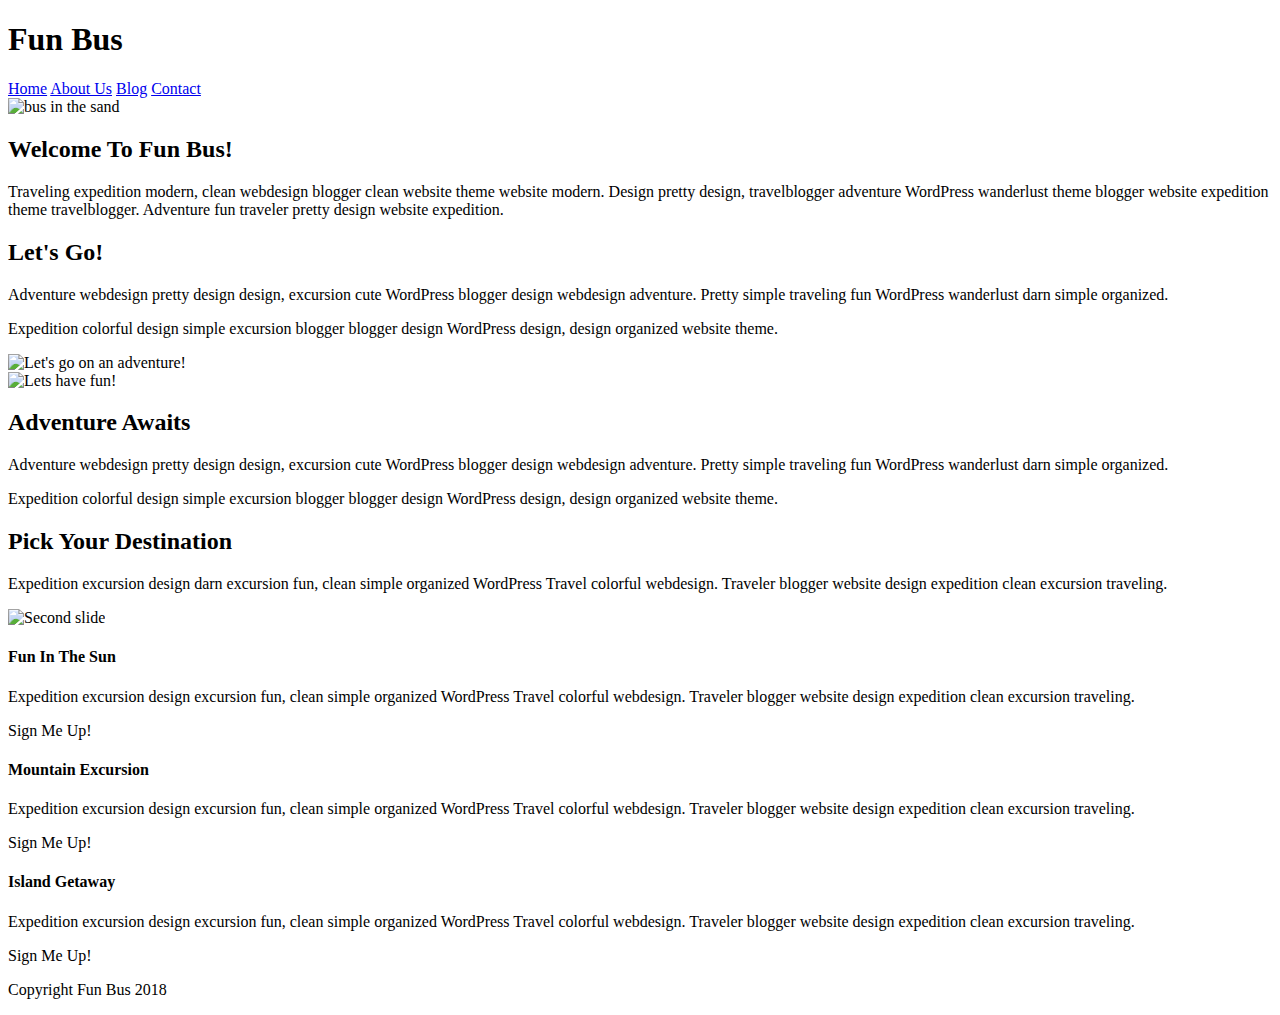
==== index.html @ 67004b07 "set event listener to change image to make it appear as if background is disappearing" ====
<!doctype html>

<html lang="en">
<head>
  <meta charset="utf-8">

  <title>Fun Bus Travel Agency - Solution</title>

  <link href="https://fonts.googleapis.com/css?family=Indie+Flower|Roboto" rel="stylesheet">
  <link href="css/index.css" rel="stylesheet">

  <script src="js/index.js" async></script>

  <!--[if lt IE 9]>
    <script src="https://cdnjs.cloudflare.com/ajax/libs/html5shiv/3.7.3/html5shiv.js"></script>
  <![endif]-->
</head>

<body>

  <header class="main-navigation">
    <div class="container nav-container">
      <h1 class="logo-heading">Fun Bus</h1>
      <nav class="nav">
        <a class="nav-link" href="#">Home</a>
        <a class="nav-link" href="#">About Us</a>
        <a class="nav-link" href="#">Blog</a>
        <a class="nav-link" href="#">Contact</a>
      </nav>
    </div>
  </header>
     
  <div class="container home">
    <header class="intro">
      <img class = "fun-bus-img" src="img/fun-bus.jpg" alt="bus in the sand">
      <h2>Welcome To Fun Bus!</h2>
      <p>Traveling expedition modern, clean webdesign blogger clean website theme website modern. Design pretty design, travelblogger adventure WordPress wanderlust theme blogger website expedition theme travelblogger. Adventure fun traveler pretty design website expedition.</p>
    </header>
    <section class="content-section">
      <div class="text-content">
        <h2>Let's Go!</h2>
        <p>Adventure webdesign pretty design design, excursion cute WordPress blogger design webdesign adventure. Pretty simple traveling fun WordPress wanderlust darn simple organized.</p> 
        <p>Expedition colorful design simple excursion blogger blogger design WordPress design, design organized website theme.</p>
      </div>
      <div class="img-content">
        <img src="img/adventure.jpg" alt="Let's go on an adventure!">
      </div>
    </section>
    <section class="content-section inverse-content">
      <div class="img-content">
          <img src="img/fun.jpg" class="img-fluid rounded" alt="Lets have fun!">
      </div>
      <div class="text-content">
        <h2>Adventure Awaits</h2>
        <p>Adventure webdesign pretty design design, excursion cute WordPress blogger design webdesign adventure. Pretty simple traveling fun WordPress wanderlust darn simple organized.</p> 
        <p>Expedition colorful design simple excursion blogger blogger design WordPress design, design organized website theme.</p>
      </div>
     
    </section>
    <section class="content-destination">
      <h2>Pick Your Destination</h2>
      <p>Expedition excursion design darn excursion fun, clean simple organized WordPress Travel colorful webdesign. Traveler blogger website design expedition clean excursion traveling.</p>
      <img src="img/destination.jpg" alt="Second slide">
    </section>
    <section class="content-pick">

      <div class="destination">
        <h4>Fun In The Sun</h4>
        <p>Expedition excursion design excursion fun, clean simple organized WordPress Travel colorful webdesign. Traveler blogger website design expedition clean excursion traveling.</p>
        <div class="btn">Sign Me Up!</div>
      </div>
      <div class="destination">
        <h4>Mountain Excursion</h4>
        <p>Expedition excursion design excursion fun, clean simple organized WordPress Travel colorful webdesign. Traveler blogger website design expedition clean excursion traveling.</p>
        <div class="btn">Sign Me Up!</div>
      </div>
      <div class="destination">
        <h4>Island Getaway</h4>
        <p>Expedition excursion design excursion fun, clean simple organized WordPress Travel colorful webdesign. Traveler blogger website design expedition clean excursion traveling.</p>
        <div class="btn">Sign Me Up!</div>
      </div>
    </section>
  </div><!-- container -->

  <footer class="footer">
    <p>Copyright Fun Bus 2018</p>
  </footer>

</body>
</html>
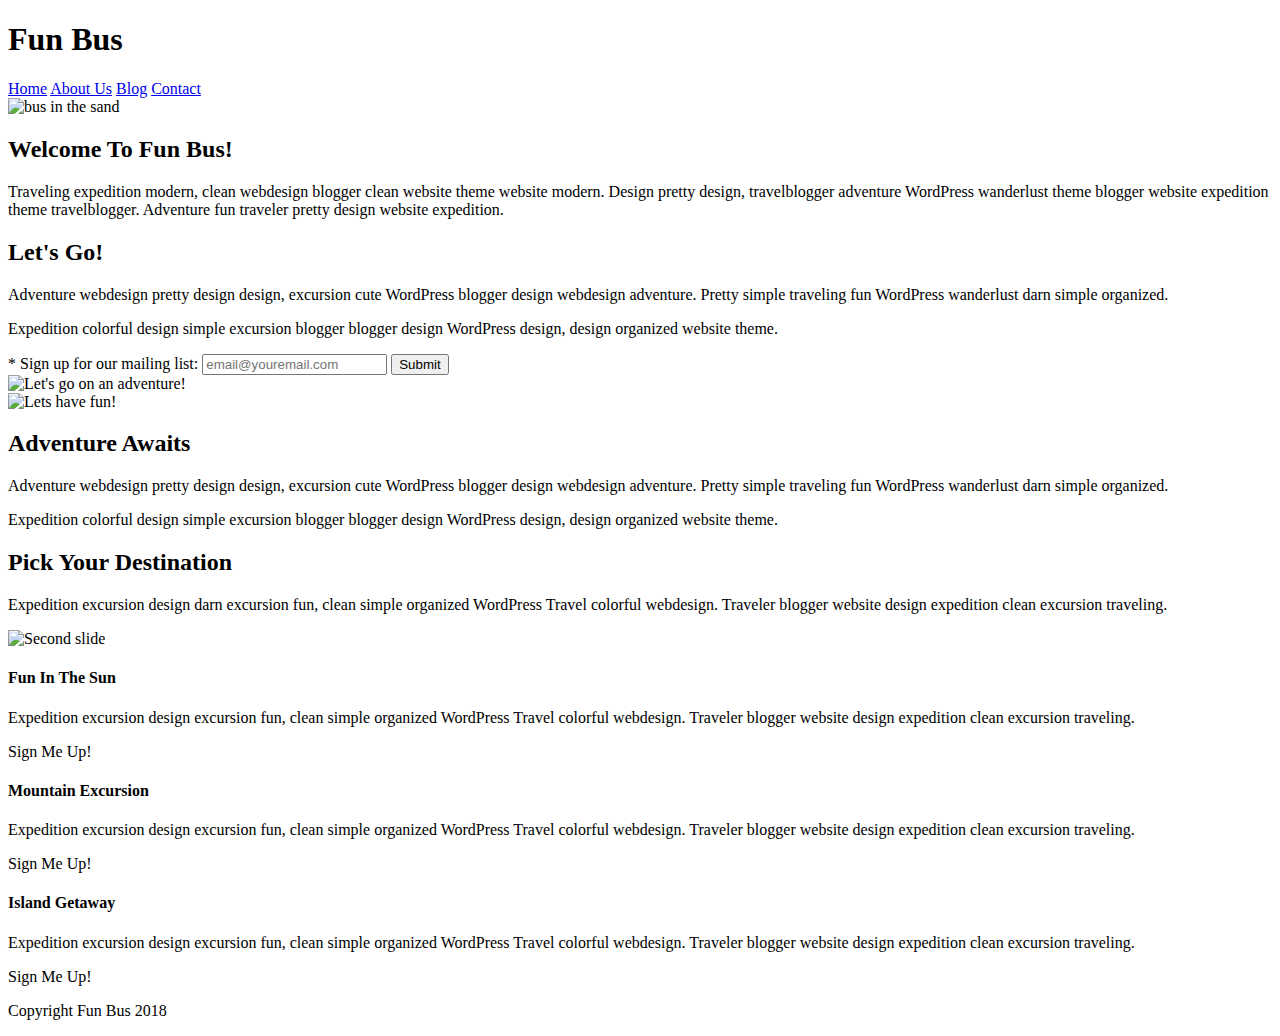
==== commit 3a5fa837: "added section to lets go for email subscription and created hack alert" ====
--- a/index.html
+++ b/index.html
@@ -17,7 +17,7 @@
 </head>
 
 <body>
-
+<div class="dark-mode">
   <header class="main-navigation">
     <div class="container nav-container">
       <h1 class="logo-heading">Fun Bus</h1>
@@ -41,6 +41,10 @@
         <h2>Let's Go!</h2>
         <p>Adventure webdesign pretty design design, excursion cute WordPress blogger design webdesign adventure. Pretty simple traveling fun WordPress wanderlust darn simple organized.</p> 
         <p>Expedition colorful design simple excursion blogger blogger design WordPress design, design organized website theme.</p>
+        <label id="email-label" for "email">* Sign up for our mailing list:</label>
+        <input id="email" type="email" required name="email" 
+        placeholder="email@youremail.com">
+        <button class = "subscribe">Submit</button>
       </div>
       <div class="img-content">
         <img src="img/adventure.jpg" alt="Let's go on an adventure!">
@@ -67,17 +71,17 @@
       <div class="destination">
         <h4>Fun In The Sun</h4>
         <p>Expedition excursion design excursion fun, clean simple organized WordPress Travel colorful webdesign. Traveler blogger website design expedition clean excursion traveling.</p>
-        <div class="btn">Sign Me Up!</div>
+        <div class="btn" id="btn-1">Sign Me Up!</div>
       </div>
       <div class="destination">
         <h4>Mountain Excursion</h4>
         <p>Expedition excursion design excursion fun, clean simple organized WordPress Travel colorful webdesign. Traveler blogger website design expedition clean excursion traveling.</p>
-        <div class="btn">Sign Me Up!</div>
+        <div class="btn" id="btn-2">Sign Me Up!</div>
       </div>
       <div class="destination">
         <h4>Island Getaway</h4>
         <p>Expedition excursion design excursion fun, clean simple organized WordPress Travel colorful webdesign. Traveler blogger website design expedition clean excursion traveling.</p>
-        <div class="btn">Sign Me Up!</div>
+        <div class="btn" id="btn-3">Sign Me Up!</div>
       </div>
     </section>
   </div><!-- container -->
@@ -85,6 +89,6 @@
   <footer class="footer">
     <p>Copyright Fun Bus 2018</p>
   </footer>
-
+</div>
 </body>
 </html>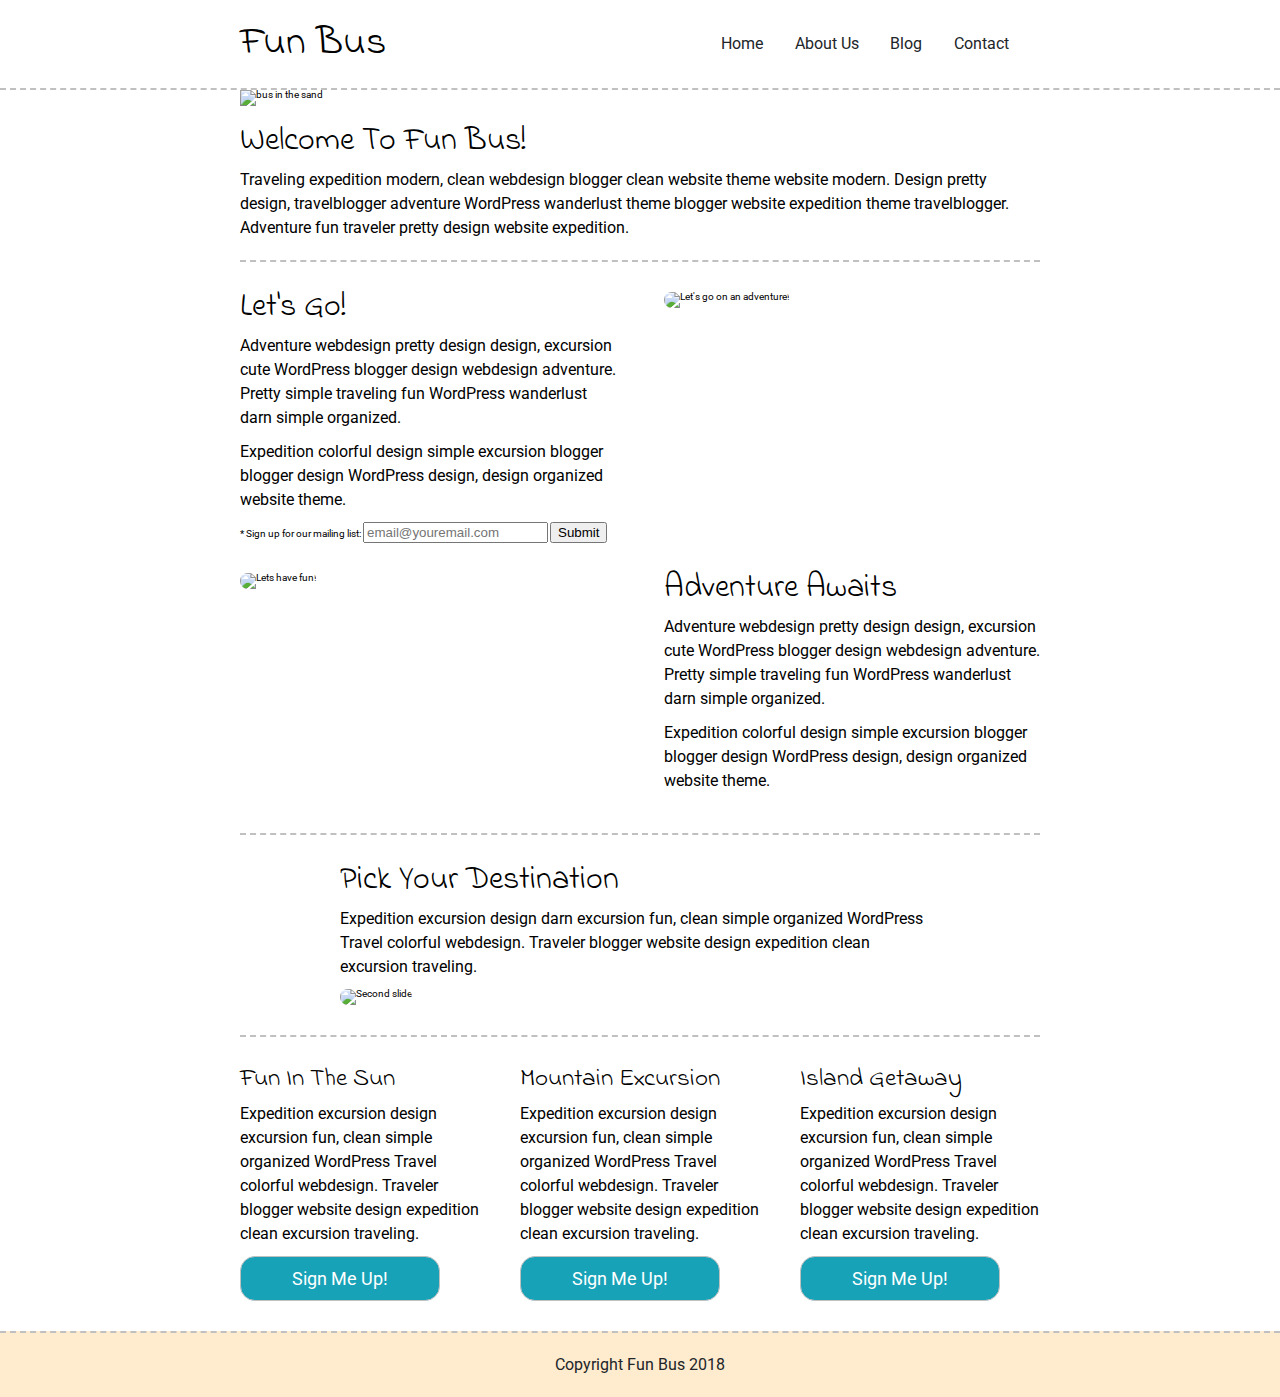
==== commit ff2c6c24: "updated contact.less styling for form" ====
--- a/index.html
+++ b/index.html
@@ -17,78 +17,76 @@
 </head>
 
 <body>
-<div class="dark-mode">
-  <header class="main-navigation">
-    <div class="container nav-container">
-      <h1 class="logo-heading">Fun Bus</h1>
-      <nav class="nav">
-        <a class="nav-link" href="#">Home</a>
-        <a class="nav-link" href="#">About Us</a>
-        <a class="nav-link" href="#">Blog</a>
-        <a class="nav-link" href="#">Contact</a>
-      </nav>
-    </div>
-  </header>
-     
-  <div class="container home">
-    <header class="intro">
-      <img class = "fun-bus-img" src="img/fun-bus.jpg" alt="bus in the sand">
-      <h2>Welcome To Fun Bus!</h2>
-      <p>Traveling expedition modern, clean webdesign blogger clean website theme website modern. Design pretty design, travelblogger adventure WordPress wanderlust theme blogger website expedition theme travelblogger. Adventure fun traveler pretty design website expedition.</p>
+    <header class="main-navigation">
+      <div class="container nav-container">
+        <h1 class="logo-heading">Fun Bus</h1>
+        <nav class="nav">
+          <a class="nav-link" href="index.html">Home</a>
+          <a class="nav-link" href="#">About Us</a>
+          <a class="nav-link" href="#">Blog</a>
+          <a class="nav-link" href="contact.html">Contact</a>
+        </nav>
+      </div>
     </header>
-    <section class="content-section">
-      <div class="text-content">
-        <h2>Let's Go!</h2>
-        <p>Adventure webdesign pretty design design, excursion cute WordPress blogger design webdesign adventure. Pretty simple traveling fun WordPress wanderlust darn simple organized.</p> 
-        <p>Expedition colorful design simple excursion blogger blogger design WordPress design, design organized website theme.</p>
-        <label id="email-label" for "email">* Sign up for our mailing list:</label>
-        <input id="email" type="email" required name="email" 
-        placeholder="email@youremail.com">
-        <button class = "subscribe">Submit</button>
-      </div>
-      <div class="img-content">
-        <img src="img/adventure.jpg" alt="Let's go on an adventure!">
-      </div>
-    </section>
-    <section class="content-section inverse-content">
-      <div class="img-content">
-          <img src="img/fun.jpg" class="img-fluid rounded" alt="Lets have fun!">
-      </div>
-      <div class="text-content">
-        <h2>Adventure Awaits</h2>
-        <p>Adventure webdesign pretty design design, excursion cute WordPress blogger design webdesign adventure. Pretty simple traveling fun WordPress wanderlust darn simple organized.</p> 
-        <p>Expedition colorful design simple excursion blogger blogger design WordPress design, design organized website theme.</p>
-      </div>
-     
-    </section>
-    <section class="content-destination">
-      <h2>Pick Your Destination</h2>
-      <p>Expedition excursion design darn excursion fun, clean simple organized WordPress Travel colorful webdesign. Traveler blogger website design expedition clean excursion traveling.</p>
-      <img src="img/destination.jpg" alt="Second slide">
-    </section>
-    <section class="content-pick">
+      
+    <div class="container home">
+      <header class="intro">
+        <img class = "fun-bus-img" src="img/fun-bus.jpg" alt="bus in the sand">
+        <h2>Welcome To Fun Bus!</h2>
+        <p>Traveling expedition modern, clean webdesign blogger clean website theme website modern. Design pretty design, travelblogger adventure WordPress wanderlust theme blogger website expedition theme travelblogger. Adventure fun traveler pretty design website expedition.</p>
+      </header>
+      <section class="content-section">
+        <div class="text-content">
+          <h2>Let's Go!</h2>
+          <p>Adventure webdesign pretty design design, excursion cute WordPress blogger design webdesign adventure. Pretty simple traveling fun WordPress wanderlust darn simple organized.</p> 
+          <p>Expedition colorful design simple excursion blogger blogger design WordPress design, design organized website theme.</p>
+          <label id="email-label" for "email">* Sign up for our mailing list:</label>
+          <input id="email" type="email" required name="email" 
+          placeholder="email@youremail.com">
+          <button class = "subscribe">Submit</button>
+        </div>
+        <div class="img-content">
+          <img src="img/adventure.jpg" alt="Let's go on an adventure!">
+        </div>
+      </section>
+      <section class="content-section inverse-content">
+        <div class="img-content">
+            <img src="img/fun.jpg" class="img-fluid rounded" alt="Lets have fun!">
+        </div>
+        <div class="text-content">
+          <h2>Adventure Awaits</h2>
+          <p>Adventure webdesign pretty design design, excursion cute WordPress blogger design webdesign adventure. Pretty simple traveling fun WordPress wanderlust darn simple organized.</p> 
+          <p>Expedition colorful design simple excursion blogger blogger design WordPress design, design organized website theme.</p>
+        </div>
+      
+      </section>
+      <section class="content-destination">
+        <h2>Pick Your Destination</h2>
+        <p>Expedition excursion design darn excursion fun, clean simple organized WordPress Travel colorful webdesign. Traveler blogger website design expedition clean excursion traveling.</p>
+        <img src="img/destination.jpg" alt="Second slide">
+      </section>
+      <section class="content-pick">
 
-      <div class="destination">
-        <h4>Fun In The Sun</h4>
-        <p>Expedition excursion design excursion fun, clean simple organized WordPress Travel colorful webdesign. Traveler blogger website design expedition clean excursion traveling.</p>
-        <div class="btn" id="btn-1">Sign Me Up!</div>
-      </div>
-      <div class="destination">
-        <h4>Mountain Excursion</h4>
-        <p>Expedition excursion design excursion fun, clean simple organized WordPress Travel colorful webdesign. Traveler blogger website design expedition clean excursion traveling.</p>
-        <div class="btn" id="btn-2">Sign Me Up!</div>
-      </div>
-      <div class="destination">
-        <h4>Island Getaway</h4>
-        <p>Expedition excursion design excursion fun, clean simple organized WordPress Travel colorful webdesign. Traveler blogger website design expedition clean excursion traveling.</p>
-        <div class="btn" id="btn-3">Sign Me Up!</div>
-      </div>
-    </section>
-  </div><!-- container -->
+        <div class="destination">
+          <h4>Fun In The Sun</h4>
+          <p>Expedition excursion design excursion fun, clean simple organized WordPress Travel colorful webdesign. Traveler blogger website design expedition clean excursion traveling.</p>
+          <div class="btn" id="btn-1">Sign Me Up!</div>
+        </div>
+        <div class="destination">
+          <h4>Mountain Excursion</h4>
+          <p>Expedition excursion design excursion fun, clean simple organized WordPress Travel colorful webdesign. Traveler blogger website design expedition clean excursion traveling.</p>
+          <div class="btn" id="btn-2">Sign Me Up!</div>
+        </div>
+        <div class="destination">
+          <h4>Island Getaway</h4>
+          <p>Expedition excursion design excursion fun, clean simple organized WordPress Travel colorful webdesign. Traveler blogger website design expedition clean excursion traveling.</p>
+          <div class="btn" id="btn-3">Sign Me Up!</div>
+        </div>
+      </section>
+    </div><!-- container -->
 
-  <footer class="footer">
-    <p>Copyright Fun Bus 2018</p>
-  </footer>
-</div>
+    <footer class="footer">
+      <p>Copyright Fun Bus 2018</p>
+    </footer>
 </body>
 </html>--- a/css/index.css
+++ b/css/index.css
@@ -0,0 +1,387 @@
+/* http://meyerweb.com/eric/tools/css/reset/ 
+   v2.0 | 20110126
+   License: none (public domain)
+*/
+html,
+body,
+div,
+span,
+applet,
+object,
+iframe,
+h1,
+h2,
+h3,
+h4,
+h5,
+h6,
+p,
+blockquote,
+pre,
+a,
+abbr,
+acronym,
+address,
+big,
+cite,
+code,
+del,
+dfn,
+em,
+img,
+ins,
+kbd,
+q,
+s,
+samp,
+small,
+strike,
+strong,
+sub,
+sup,
+tt,
+var,
+b,
+u,
+i,
+center,
+dl,
+dt,
+dd,
+ol,
+ul,
+li,
+fieldset,
+form,
+label,
+legend,
+table,
+caption,
+tbody,
+tfoot,
+thead,
+tr,
+th,
+td,
+article,
+aside,
+canvas,
+details,
+embed,
+figure,
+figcaption,
+footer,
+header,
+hgroup,
+menu,
+nav,
+output,
+ruby,
+section,
+summary,
+time,
+mark,
+audio,
+video {
+  margin: 0;
+  padding: 0;
+  border: 0;
+  font-size: 100%;
+  font: inherit;
+  vertical-align: baseline;
+}
+/* HTML5 display-role reset for older browsers */
+article,
+aside,
+details,
+figcaption,
+figure,
+footer,
+header,
+hgroup,
+menu,
+nav,
+section {
+  display: block;
+}
+body {
+  line-height: 1;
+}
+ol,
+ul {
+  list-style: none;
+}
+blockquote,
+q {
+  quotes: none;
+}
+blockquote:before,
+blockquote:after,
+q:before,
+q:after {
+  content: '';
+  content: none;
+}
+table {
+  border-collapse: collapse;
+  border-spacing: 0;
+}
+* {
+  box-sizing: border-box;
+}
+html {
+  font-size: 62.5%;
+}
+html,
+body {
+  font-family: 'Roboto', sans-serif;
+}
+h1,
+h2,
+h3,
+h4,
+h5 {
+  font-family: 'Indie Flower', cursive;
+}
+h1 {
+  font-size: 4rem;
+}
+h2 {
+  font-size: 3.2rem;
+  padding-bottom: 10px;
+}
+h4 {
+  font-size: 2.5rem;
+  padding-bottom: 10px;
+}
+p {
+  line-height: 1.5;
+  font-size: 1.6rem;
+  padding-bottom: 10px;
+}
+img {
+  max-width: 100%;
+  height: auto;
+}
+.container {
+  max-width: 800px;
+  width: 100%;
+  margin: 0 auto;
+}
+@media (max-width: 500px) {
+  .container {
+    width: 90%;
+    margin: 0 5%;
+  }
+}
+.main-navigation {
+  width: 100%;
+  height: 90px;
+  background: #FFFFFF;
+  border-bottom: 2px dashed #C0C0C0;
+  position: fixed;
+}
+.main-navigation .nav-container {
+  height: 100%;
+  display: flex;
+  align-items: center;
+  justify-content: space-between;
+}
+@media (max-width: 500px) {
+  .main-navigation .nav-container {
+    flex-wrap: wrap;
+    justify-content: center;
+    padding-top: 10px;
+  }
+}
+@media (max-width: 500px) {
+  .main-navigation .nav-container .logo-heading {
+    font-size: 3rem;
+  }
+}
+.main-navigation .nav-container .nav {
+  width: 350px;
+  display: flex;
+  justify-content: space-evenly;
+}
+@media (max-width: 500px) {
+  .main-navigation .nav-container .nav {
+    width: 100%;
+    justify-content: space-around;
+  }
+}
+.main-navigation .nav-container .nav a {
+  font-size: 1.6rem;
+  color: #212529;
+  text-decoration: none;
+}
+.footer {
+  width: 100%;
+  border-top: 2px dashed #C0C0C0;
+  background: #FFEBCD;
+}
+.footer p {
+  text-align: center;
+  color: #212529;
+  font-size: 1.6rem;
+  padding: 20px;
+}
+.home .intro {
+  padding: 90px 0 10px;
+  border-bottom: 2px dashed #C0C0C0;
+}
+.home .intro img {
+  max-width: 100%;
+  height: auto;
+}
+.home .intro h2 {
+  margin-top: 20px;
+}
+.home .content-section {
+  margin: 30px 0;
+  display: flex;
+  flex-wrap: wrap;
+  justify-content: space-between;
+}
+.home .content-section .text-content {
+  width: 48%;
+  padding-right: 1%;
+}
+@media (max-width: 500px) {
+  .home .content-section .text-content {
+    width: 100%;
+    padding: 0;
+  }
+}
+.home .content-section .img-content {
+  width: 48%;
+  padding-left: 1%;
+}
+@media (max-width: 500px) {
+  .home .content-section .img-content {
+    width: 100%;
+    padding: 0;
+  }
+}
+.home .content-section .img-content img {
+  border-radius: 10px;
+}
+@media (max-width: 500px) {
+  .home .content-section .img-content img {
+    width: 100%;
+  }
+}
+.home .inverse-content {
+  padding-bottom: 30px;
+  border-bottom: 2px dashed #C0C0C0;
+}
+.home .inverse-content .text-content {
+  padding-left: 1%;
+  padding-right: 0;
+}
+@media (max-width: 500px) {
+  .home .inverse-content .text-content {
+    order: 1;
+  }
+}
+.home .inverse-content .img-content {
+  padding-right: 1%;
+  padding-left: 0;
+}
+@media (max-width: 500px) {
+  .home .inverse-content .img-content {
+    order: 2;
+  }
+}
+.home .content-destination {
+  width: 75%;
+  margin: 0 auto 30px;
+}
+@media (max-width: 500px) {
+  .home .content-destination {
+    width: 100%;
+  }
+}
+.home .content-destination img {
+  border-radius: 10px;
+}
+.home .content-pick {
+  padding-top: 30px;
+  border-top: 2px dashed #C0C0C0;
+  display: flex;
+  justify-content: space-between;
+}
+@media (max-width: 500px) {
+  .home .content-pick {
+    flex-wrap: wrap;
+  }
+}
+.home .content-pick .destination {
+  width: 30%;
+  margin-bottom: 30px;
+}
+@media (max-width: 500px) {
+  .home .content-pick .destination {
+    width: 80%;
+    margin: 0 auto 30px;
+  }
+}
+.home .content-pick .destination .btn {
+  -webkit-border-radius: 15px;
+  -moz-border-radius: 15px;
+  border-radius: 15px;
+  display: flex;
+  justify-content: center;
+  align-items: center;
+  width: 200px;
+  height: 45px;
+  background-color: #17A2B8;
+  color: #FFFFFF;
+  border: 1px solid #C0C0C0;
+  cursor: pointer;
+  font-size: 1.8rem;
+}
+@media (max-width: 500px) {
+  .home .content-pick .destination .btn {
+    width: 100%;
+  }
+}
+.home .content-pick .destination .btn:hover {
+  background: #FFFFFF;
+  color: #17A2B8;
+}
+.contact .intro {
+  padding: 90px 0 10px;
+  border-bottom: 2px dashed #C0C0C0;
+}
+.contact .intro img {
+  max-width: 100%;
+  height: auto;
+}
+.contact .intro h2 {
+  margin-top: 20px;
+}
+.contact .contact-form {
+  display: flex;
+  flex-direction: column;
+  justify-content: space-between;
+  width: 60%;
+  height: 200px;
+  margin: 20px auto;
+}
+.contact .contact-form h2 {
+  align-self: center;
+}
+.contact .contact-form .textarea {
+  resize: none;
+  height: 100px;
+}
+.contact .contact-form .send-btn {
+  width: 15%;
+  align-self: center;
+  padding: 5px;
+  border-radius: 5px;
+}
+.contact .contact-form .send-btn:hover {
+  background: yellow;
+}
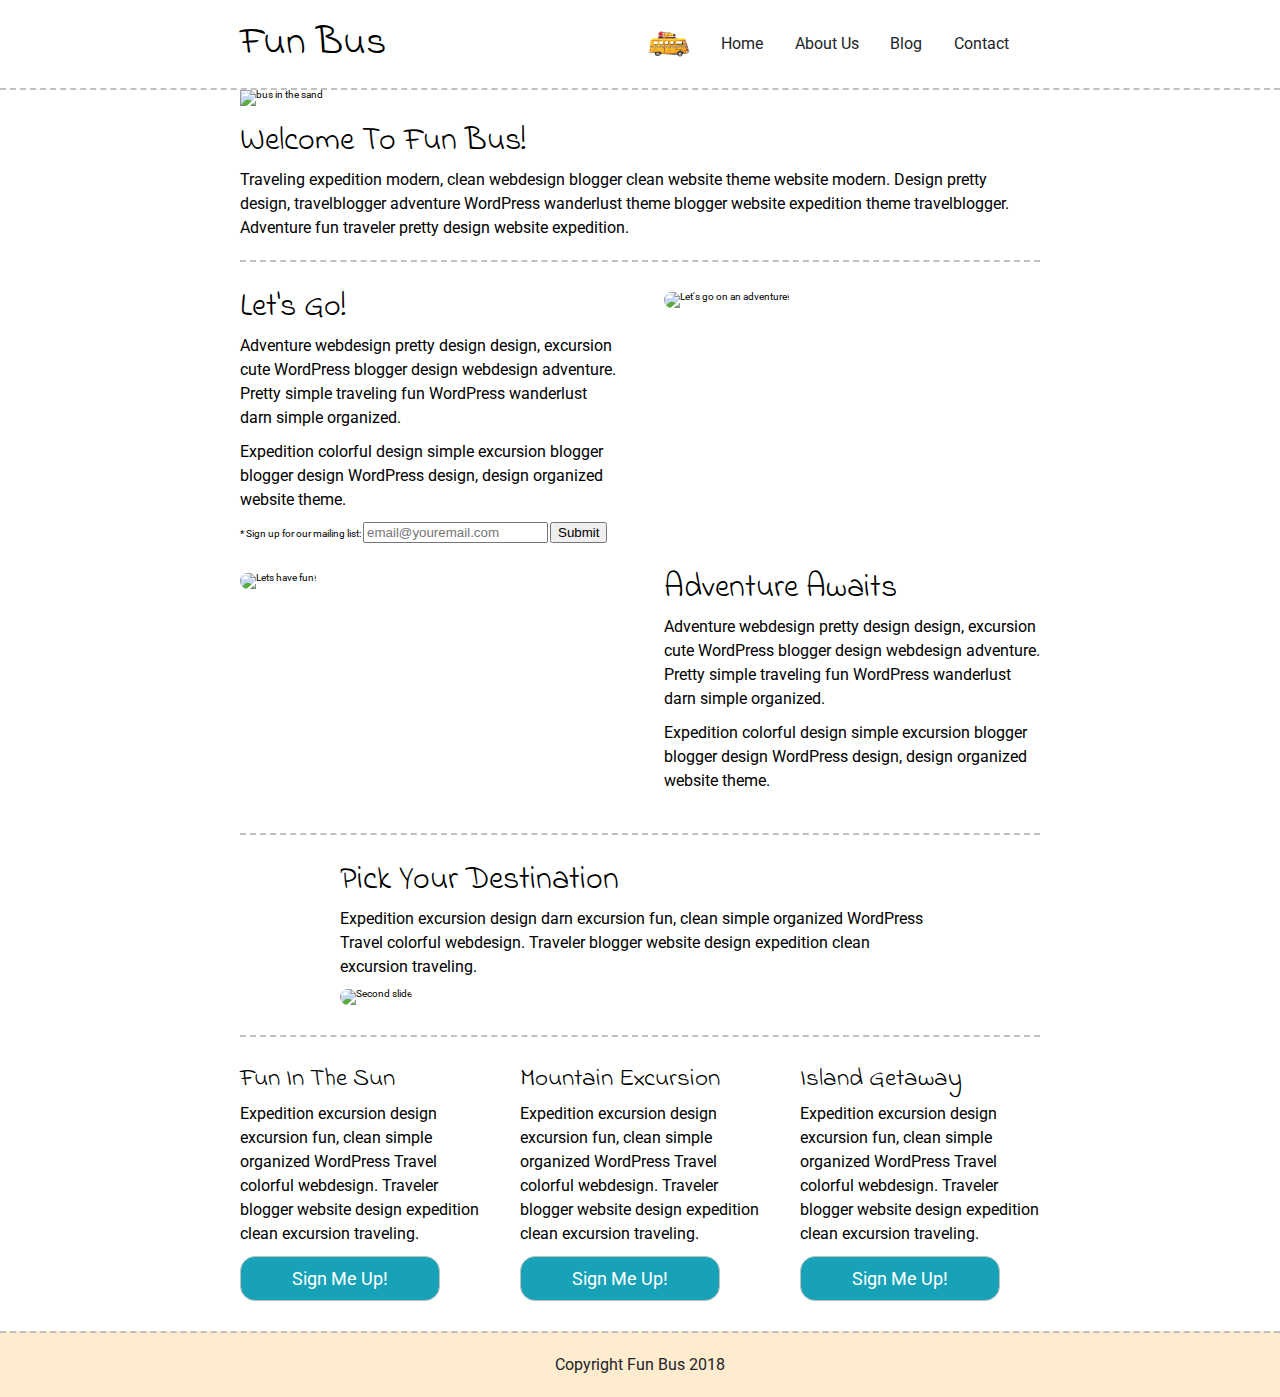
==== commit b4069af6: "added event listeners: select, drag, drop and a fun bus animation on the nav bar" ====
--- a/index.html
+++ b/index.html
@@ -20,6 +20,7 @@
     <header class="main-navigation">
       <div class="container nav-container">
         <h1 class="logo-heading">Fun Bus</h1>
+        <img class="hidden" src="img/funbus.png" alt="lil bus">
         <nav class="nav">
           <a class="nav-link" href="index.html">Home</a>
           <a class="nav-link" href="#">About Us</a>
--- a/css/index.css
+++ b/css/index.css
@@ -215,6 +215,24 @@
   color: #212529;
   text-decoration: none;
 }
+.main-navigation .hidden {
+  height: 50%;
+  transform: translateX(-80%);
+}
+.main-navigation .slideRight {
+  animation-name: bus-in;
+  animation-duration: 3s;
+  height: 50%;
+  transform: translateX(90%);
+}
+@keyframes bus-in {
+  from {
+    transform: translateX(-80%);
+  }
+  to {
+    transform: translateX(90%);
+  }
+}
 .footer {
   width: 100%;
   border-top: 2px dashed #C0C0C0;
@@ -366,10 +384,18 @@
   flex-direction: column;
   justify-content: space-between;
   width: 60%;
-  height: 200px;
+  height: 340px;
   margin: 20px auto;
 }
 .contact .contact-form h2 {
+  align-self: center;
+}
+.contact .contact-form p {
+  align-self: center;
+}
+.contact .contact-form .dragndrop {
+  height: auto;
+  width: 60%;
   align-self: center;
 }
 .contact .contact-form .textarea {
